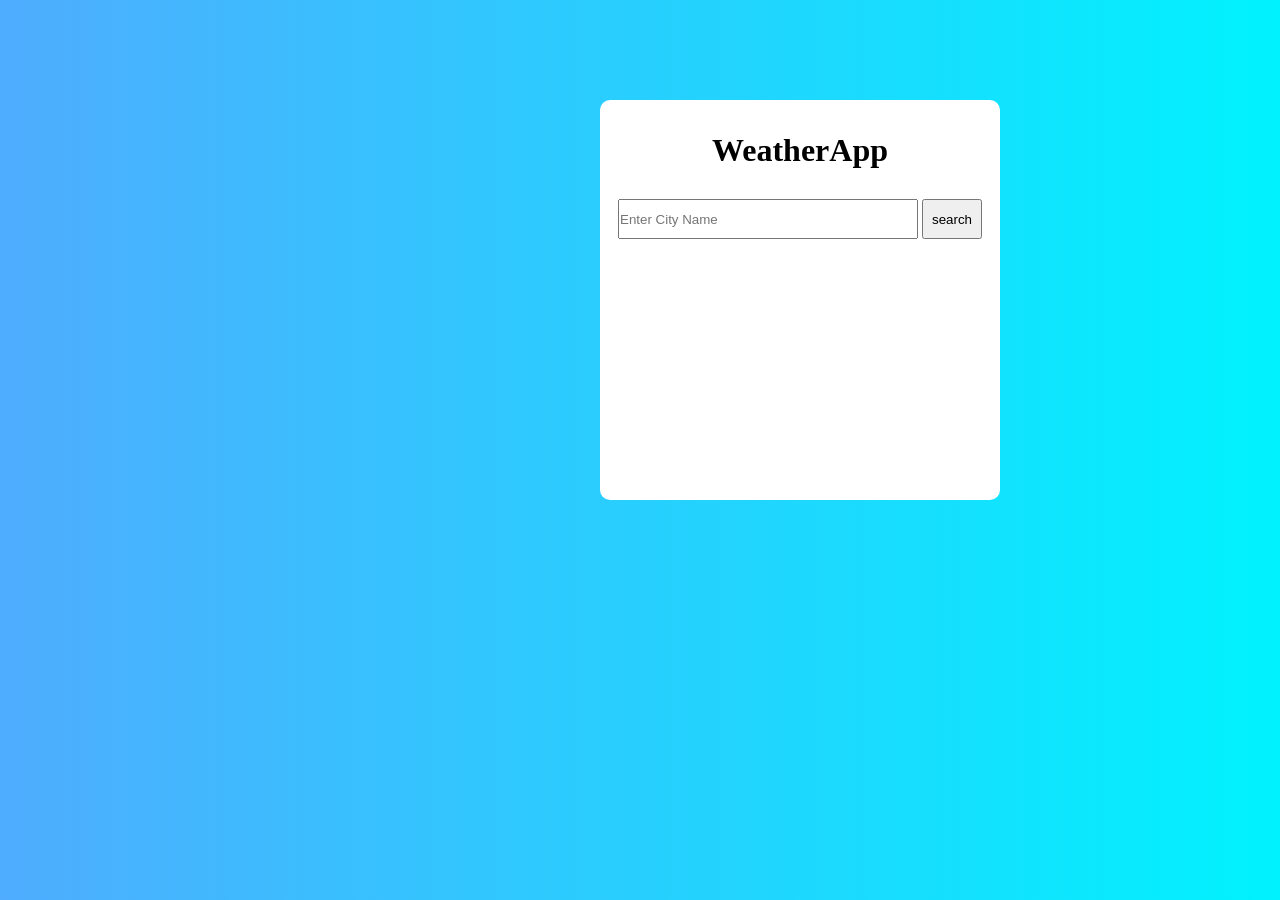
==== inde.html @ 33f750bb "first commit" ====
<!DOCTYPE html>
<html lang="en">
<head>
    <meta charset="UTF-8">
    <meta name="viewport" content="width=device-width, initial-scale=1.0">
    <title>Weather_App</title>
    <link rel="stylesheet" href="./styles.css">
</head>
<body>
    <div class="container">
        <h1>WeatherApp</h1>
        <input type="text" id="input" placeholder="Enter City Name">
        <button id="search">search</button>
        <div id="city"></div>        <ul id="report"></ul>
    </div>


   <script src="./script.js" ></script>
</body>
</html>
---- styles.css ----
*{
    margin: 0px;
    padding: 0px;
    box-sizing: border-box;
}
body{
       background: linear-gradient(to right, #4facfe, #00f2fe);
}
.container{
    width: 400px;
    height: 400px;
    border: 2px solid white;
    align-items: center;
    text-align: center;
    margin: 100px 600px;
    background:white;
    border-radius: 10px;
    h1{
    

        margin: 30px;
    }
}
#input{
    width: 300px;
    height: 40px;
}
button{
    width: 60px;
    height: 40px;
}
#city{
    margin: 20px;
    font-size: 20px;
}
#report{
    display: grid;
    gap:20px;
    font-size: 1.2rem;
}
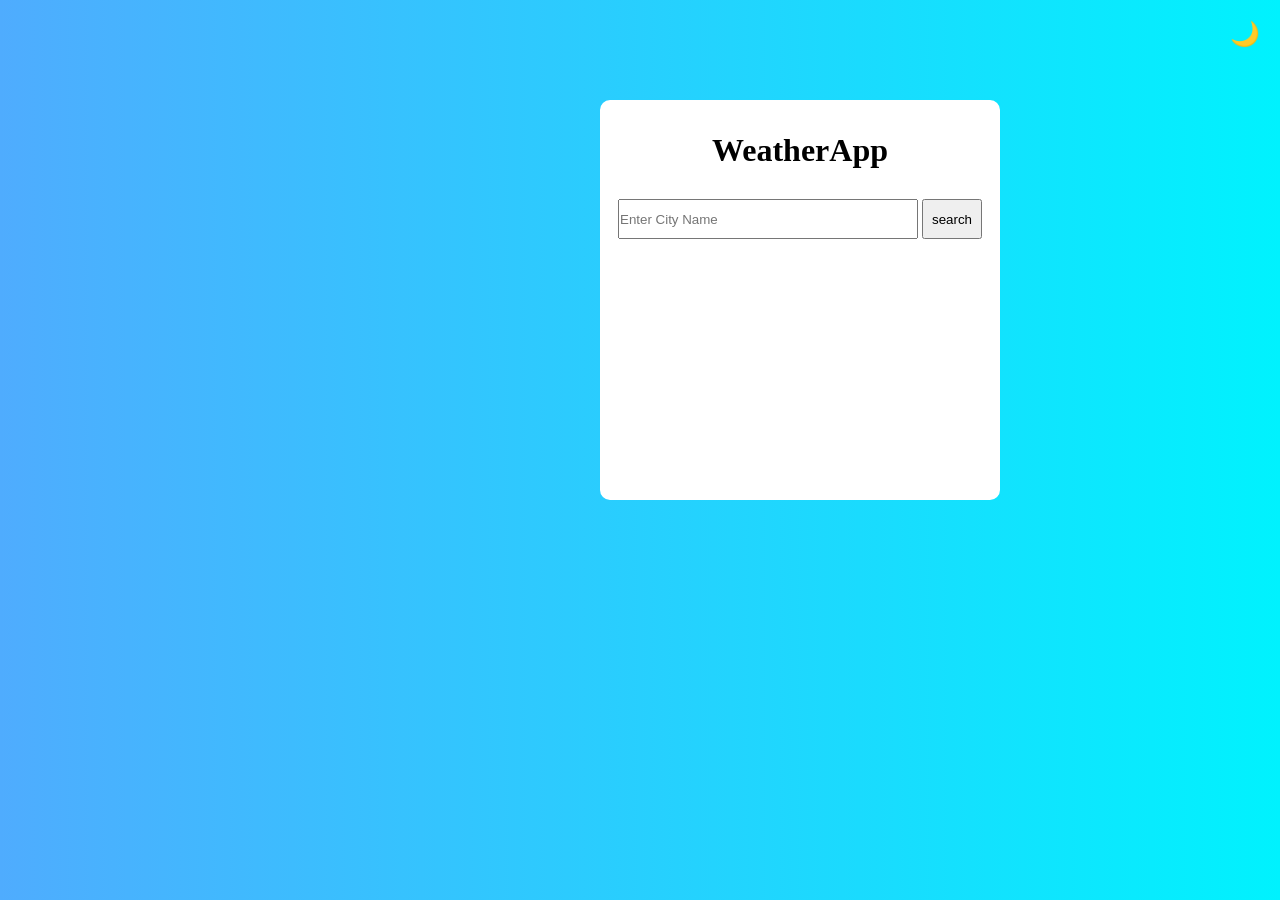
==== commit ff7011f2: "updated with toggle button" ====
--- a/inde.html
+++ b/inde.html
@@ -7,6 +7,7 @@
     <link rel="stylesheet" href="./styles.css">
 </head>
 <body>
+    <p class="dark-mode">🌙</p>
     <div class="container">
         <h1>WeatherApp</h1>
         <input type="text" id="input" placeholder="Enter City Name">
--- a/styles.css
+++ b/styles.css
@@ -5,6 +5,10 @@
 }
 body{
        background: linear-gradient(to right, #4facfe, #00f2fe);
+}
+body.dark{
+       background: #000;
+       color: white;
 }
 .container{
     width: 400px;
@@ -37,4 +41,11 @@
     display: grid;
     gap:20px;
     font-size: 1.2rem;
-}+}
+.dark-mode {
+    position: absolute;
+    top: 20px;
+    right: 20px;
+    font-size: 24px;
+    cursor: pointer;
+}   
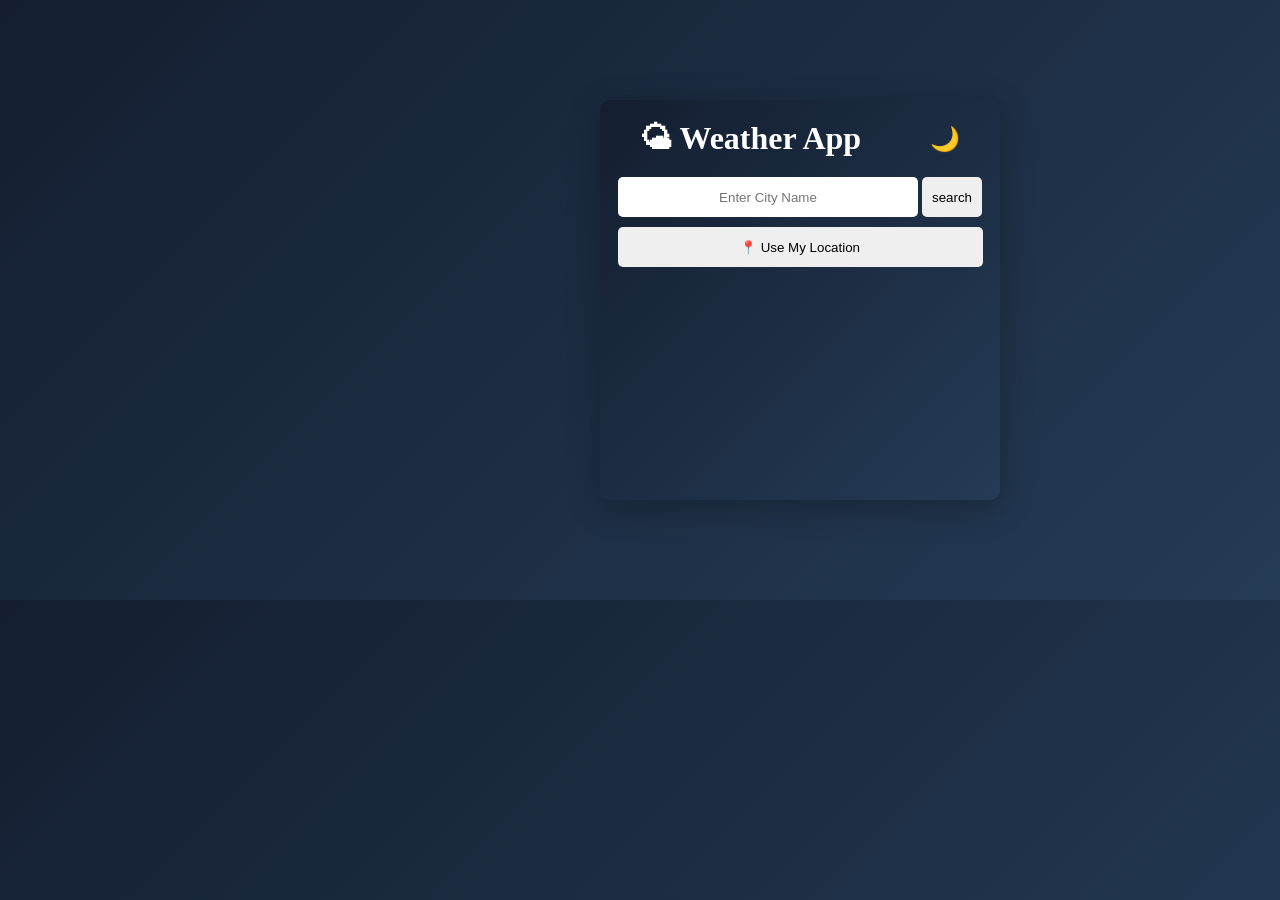
==== commit 834b01ec: "updated the css&add current location" ====
--- a/inde.html
+++ b/inde.html
@@ -7,12 +7,18 @@
     <link rel="stylesheet" href="./styles.css">
 </head>
 <body>
-    <p class="dark-mode">🌙</p>
+    
     <div class="container">
-        <h1>WeatherApp</h1>
+        <div class="heading">
+        <h1>🌤 Weather App</h1>  
+        <p class="dark-mode">🌙</p>
+        </div>
+        
         <input type="text" id="input" placeholder="Enter City Name">
         <button id="search">search</button>
-        <div id="city"></div>        <ul id="report"></ul>
+        <button id="current">📍 Use My Location</button>
+        <div id="city"></div>      
+          <ul id="report"></ul>
     </div>
 
 
--- a/styles.css
+++ b/styles.css
@@ -4,34 +4,63 @@
     box-sizing: border-box;
 }
 body{
-       background: linear-gradient(to right, #4facfe, #00f2fe);
+           background: linear-gradient(135deg, #141e30, #243b55);
+           transition: 2.3s;
+           -webkit-transition: 2.3s;
+           -moz-transition: 2.3s;
+           -ms-transition: 2.3s;
+           -o-transition: 2.3s;
 }
 body.dark{
-       background: #000;
-       color: white;
+     background: #000;
+     color: white;
+     
+     
 }
 .container{
     width: 400px;
     height: 400px;
-    border: 2px solid white;
+    /* border: 2px solid white; */
     align-items: center;
     text-align: center;
     margin: 100px 600px;
-    background:white;
+    /* background:white; */
     border-radius: 10px;
+    backdrop-filter: blur(15px);
+      box-shadow: 0 8px 32px rgba(0, 0, 0, 0.25);
+        background: linear-gradient(135deg, #141e30, #243b55);
     h1{
+     /* border: 2px solid black; */
+      margin-left: 40px;
+      margin-top: 20px;
+      margin-bottom: 20px;
+      color: white;
+
+
+        
+    }
     
-
-        margin: 30px;
-    }
 }
 #input{
     width: 300px;
     height: 40px;
+    border-radius: 5px;
+    border:white;
+    -webkit-border-radius: 5px;
+    -moz-border-radius: 5px;
+    -ms-border-radius: 5px;
+    -o-border-radius: 5px;
+    text-align: center;
 }
 button{
     width: 60px;
     height: 40px;
+    border-radius: 5px;
+    border: white;
+    -webkit-border-radius: 5px;
+    -moz-border-radius: 5px;
+    -ms-border-radius: 5px;
+    -o-border-radius: 5px;
 }
 #city{
     margin: 20px;
@@ -41,11 +70,25 @@
     display: grid;
     gap:20px;
     font-size: 1.2rem;
+    list-style: none;
 }
 .dark-mode {
-    position: absolute;
-    top: 20px;
-    right: 20px;
+    
+   margin-right: 40px;
     font-size: 24px;
     cursor: pointer;
-}   +}   
+
+.heading{
+    display: flex;
+    justify-content: space-between;
+    align-items: center;
+    margin-top: 30px;
+    
+}
+#current{
+    margin-top: 10px;
+    width: 365px;
+    border: white;
+}
+
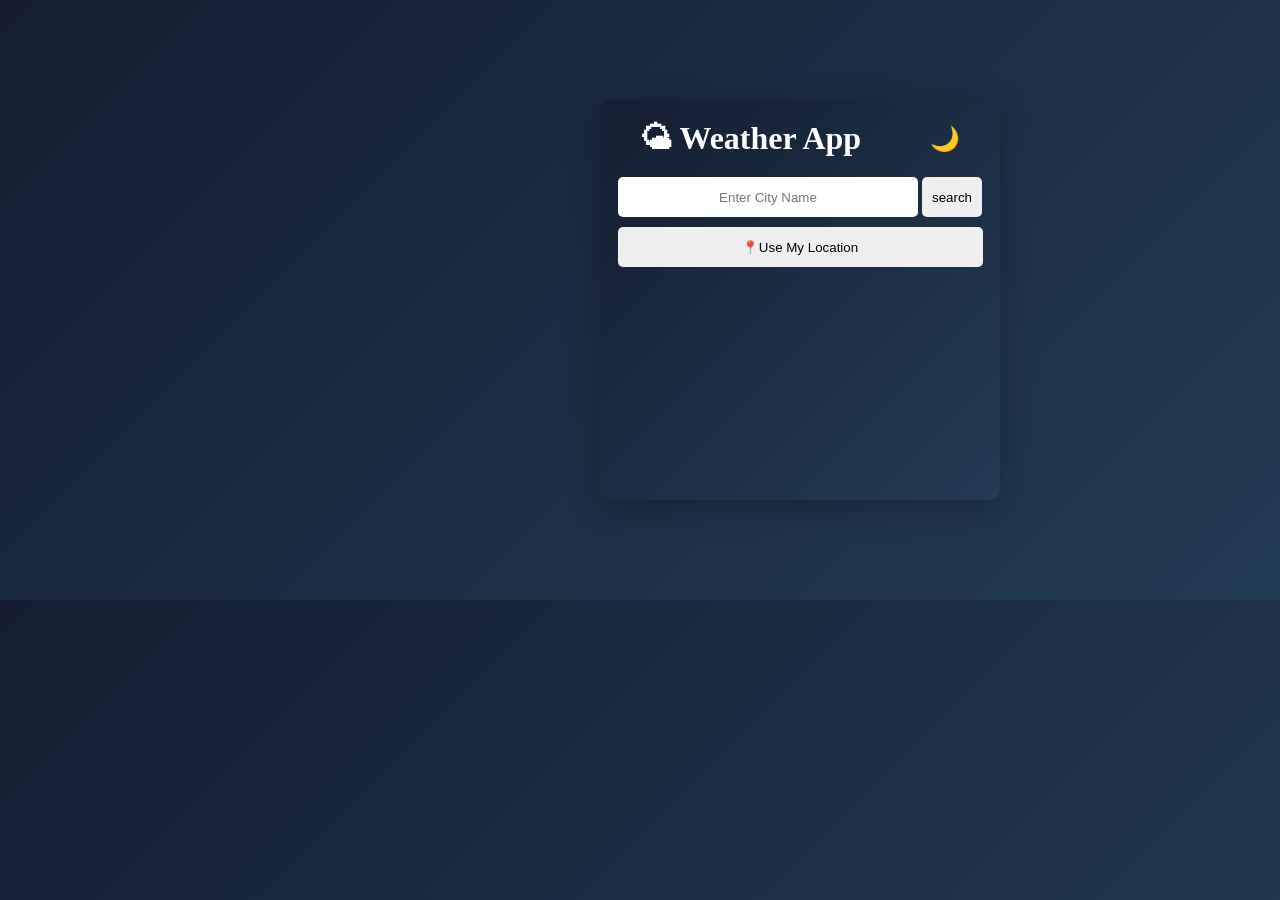
==== commit fc4f0eeb: "Update weather app" ====
--- a/inde.html
+++ b/inde.html
@@ -16,7 +16,7 @@
         
         <input type="text" id="input" placeholder="Enter City Name">
         <button id="search">search</button>
-        <button id="current">📍 Use My Location</button>
+        <button id="current">📍Use My Location</button>
         <div id="city"></div>      
           <ul id="report"></ul>
     </div>
